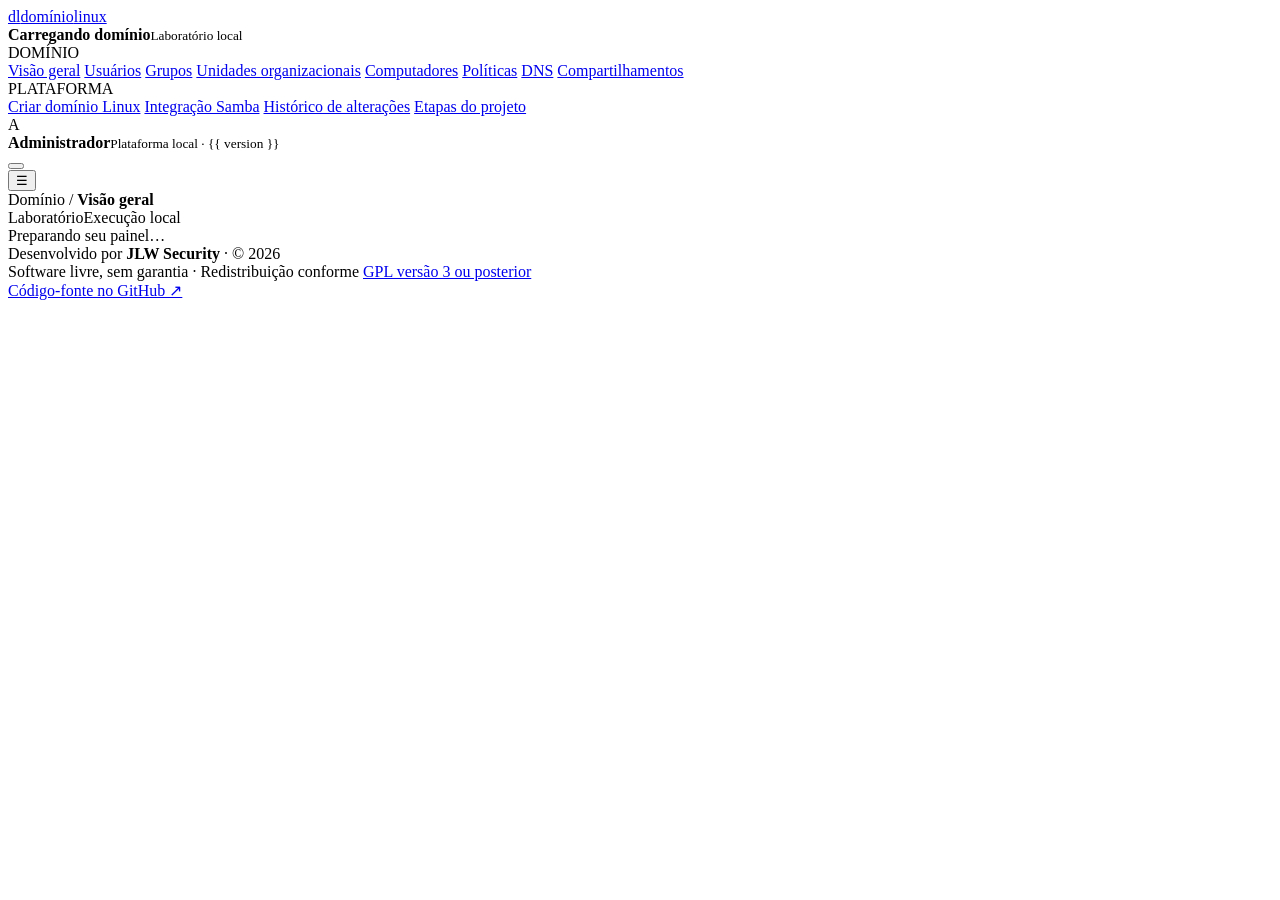
==== app/templates/index.html @ 85df3457 "Publica Domínio Linux por JLW Security sob GPL-3.0-or-later" ====
<!doctype html>
<!-- Copyright (C) 2026 JLW Security. SPDX-License-Identifier: GPL-3.0-or-later -->
<html lang="pt-BR">
<head>
  <meta charset="utf-8"><meta name="viewport" content="width=device-width,initial-scale=1">
  <meta name="color-scheme" content="light">
  <meta name="author" content="JLW Security">
  <title>Domínio Linux · Administração</title>
  <link rel="stylesheet" href="/static/app.css?v=20261011-jlw-gpl"><script src="/static/app.js?v=20261011-distributions" type="module"></script>
</head>
<body>
  <aside class="sidebar" id="sidebar">
    <a class="brand" href="#overview"><span class="brand-mark">dl</span><span>domínio<span class="brand-light">linux</span></span></a>
    <div class="domain-switch"><span class="domain-dot"></span><div><strong id="domain-name">Carregando domínio</strong><small id="domain-mode">Laboratório local</small></div></div>
    <span class="nav-caption">DOMÍNIO</span>
    <nav aria-label="Navegação principal">
      <a href="#overview" data-page="overview"><span class="nav-icon" data-icon="grid"></span>Visão geral</a>
      <a href="#users" data-page="users"><span class="nav-icon" data-icon="users"></span>Usuários</a>
      <a href="#groups" data-page="groups"><span class="nav-icon" data-icon="group"></span>Grupos</a>
      <a href="#ous" data-page="ous"><span class="nav-icon" data-icon="tree"></span>Unidades organizacionais</a>
      <a href="#computers" data-page="computers"><span class="nav-icon" data-icon="monitor"></span>Computadores</a>
      <a href="#policies" data-page="policies"><span class="nav-icon" data-icon="shield"></span>Políticas</a>
      <a href="#dns" data-page="dns"><span class="nav-icon" data-icon="globe"></span>DNS</a>
      <a href="#shares" data-page="shares"><span class="nav-icon" data-icon="folder"></span>Compartilhamentos</a>
    </nav>
    <span class="nav-caption">PLATAFORMA</span>
    <nav aria-label="Administração da plataforma">
      <a href="#setup" data-page="setup"><span class="nav-icon" data-icon="server"></span>Criar domínio Linux</a>
      <a href="#integration" data-page="integration"><span class="nav-icon" data-icon="link"></span>Integração Samba</a>
      <a href="#audit" data-page="audit"><span class="nav-icon" data-icon="clock"></span>Histórico de alterações</a>
      <a href="#roadmap" data-page="roadmap"><span class="nav-icon" data-icon="layers"></span>Etapas do projeto</a>
    </nav>
    <div class="sidebar-foot"><div class="avatar">A</div><div><strong>Administrador</strong><small>Plataforma local · {{ version }}</small></div><button id="logout" class="icon-button" aria-label="Sair do painel" title="Sair"><span data-icon="logout"></span></button></div>
  </aside>
  <div class="workspace">
    <header class="topbar"><button id="menu-toggle" class="icon-button mobile-only" aria-label="Abrir navegação">☰</button><div class="breadcrumb">Domínio <span>/</span> <strong id="breadcrumb">Visão geral</strong></div><div class="topbar-right"><span class="pill neutral" id="mode-badge">Laboratório</span><span class="local-label"><span class="domain-dot"></span>Execução local</span></div></header>
    <main id="content" aria-live="polite"><div class="loading">Preparando seu painel…</div></main>
    <footer class="workspace-foot"><div>Desenvolvido por <strong>JLW Security</strong> · © 2026<br>Software livre, sem garantia · Redistribuição conforme <a href="/license" target="_blank" rel="noopener">GPL versão 3 ou posterior</a></div><a href="https://github.com/ugoneiva/dominio-linux" target="_blank" rel="noopener">Código-fonte no GitHub ↗</a></footer>
  </div>
  <div id="toast" class="toast" role="status" hidden></div>
  <dialog id="editor-dialog" class="editor-dialog"><form id="editor-form"><div class="dialog-head"><div><span class="eyebrow">ADMINISTRAÇÃO DO DOMÍNIO</span><h2 id="editor-title"></h2></div><button type="button" class="icon-button close-dialog" aria-label="Fechar">×</button></div><div id="editor-fields" class="dialog-body"></div><div class="dialog-foot"><button type="button" class="button secondary close-dialog">Cancelar</button><button type="submit" class="button primary">Salvar no laboratório</button></div></form></dialog>
  <dialog id="confirm-dialog" class="confirm-dialog"><h2>Excluir este objeto?</h2><p id="confirm-description"></p><p class="muted">A exclusão será registrada no histórico. Objetos com associações precisam ser desvinculados primeiro.</p><div class="dialog-foot"><button id="confirm-cancel" class="button secondary">Cancelar</button><button id="confirm-delete" class="button danger">Excluir objeto</button></div></dialog>
</body>
</html>
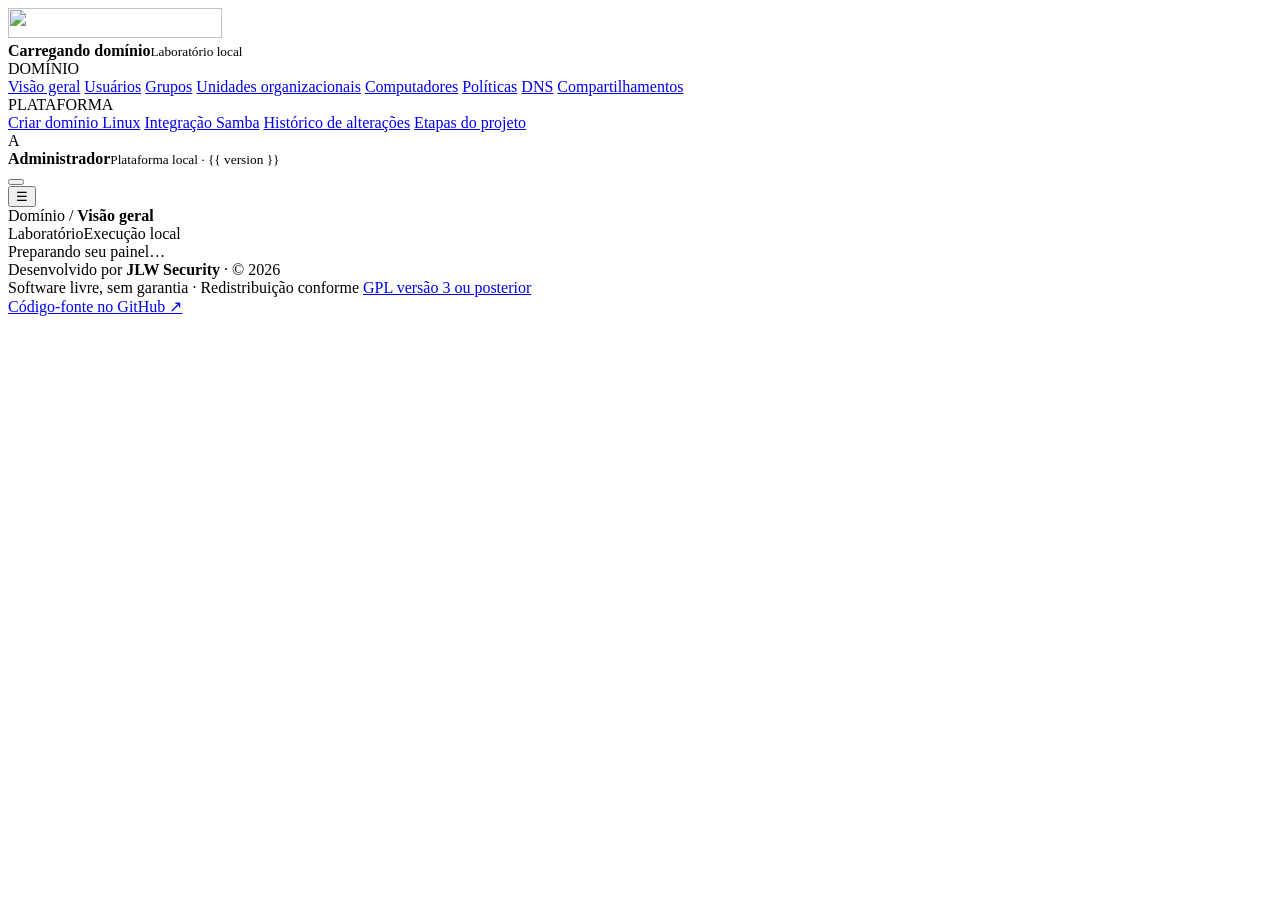
==== commit c47e0c14: "Nova identidade visual JLW Security Marca do produto na família JLW Security, no lugar do "dl" genér" ====
--- a/app/templates/index.html
+++ b/app/templates/index.html
@@ -5,12 +5,13 @@
   <meta charset="utf-8"><meta name="viewport" content="width=device-width,initial-scale=1">
   <meta name="color-scheme" content="light">
   <meta name="author" content="JLW Security">
-  <title>Domínio Linux · Administração</title>
-  <link rel="stylesheet" href="/static/app.css?v=20261011-jlw-gpl"><script src="/static/app.js?v=20261011-distributions" type="module"></script>
+  <title>Domínio Linux · Administração · JLW Security</title>
+  <link rel="icon" href="/static/marca/favicon.svg" type="image/svg+xml"><link rel="icon" href="/static/marca/favicon-32.png" sizes="32x32"><link rel="apple-touch-icon" href="/static/marca/apple-touch-icon.png"><meta name="theme-color" content="#061226">
+  <link rel="stylesheet" href="/static/app.css?v=20261014-jlw"><script src="/static/app.js?v=20261014-jlw" type="module"></script>
 </head>
 <body>
   <aside class="sidebar" id="sidebar">
-    <a class="brand" href="#overview"><span class="brand-mark">dl</span><span>domínio<span class="brand-light">linux</span></span></a>
+    <a class="brand" href="#overview" aria-label="Domínio Linux, por JLW Security — visão geral"><img class="brand-logo" src="/static/marca/logo-horizontal-escuro.svg" alt="" width="214" height="30"></a>
     <div class="domain-switch"><span class="domain-dot"></span><div><strong id="domain-name">Carregando domínio</strong><small id="domain-mode">Laboratório local</small></div></div>
     <span class="nav-caption">DOMÍNIO</span>
     <nav aria-label="Navegação principal">
